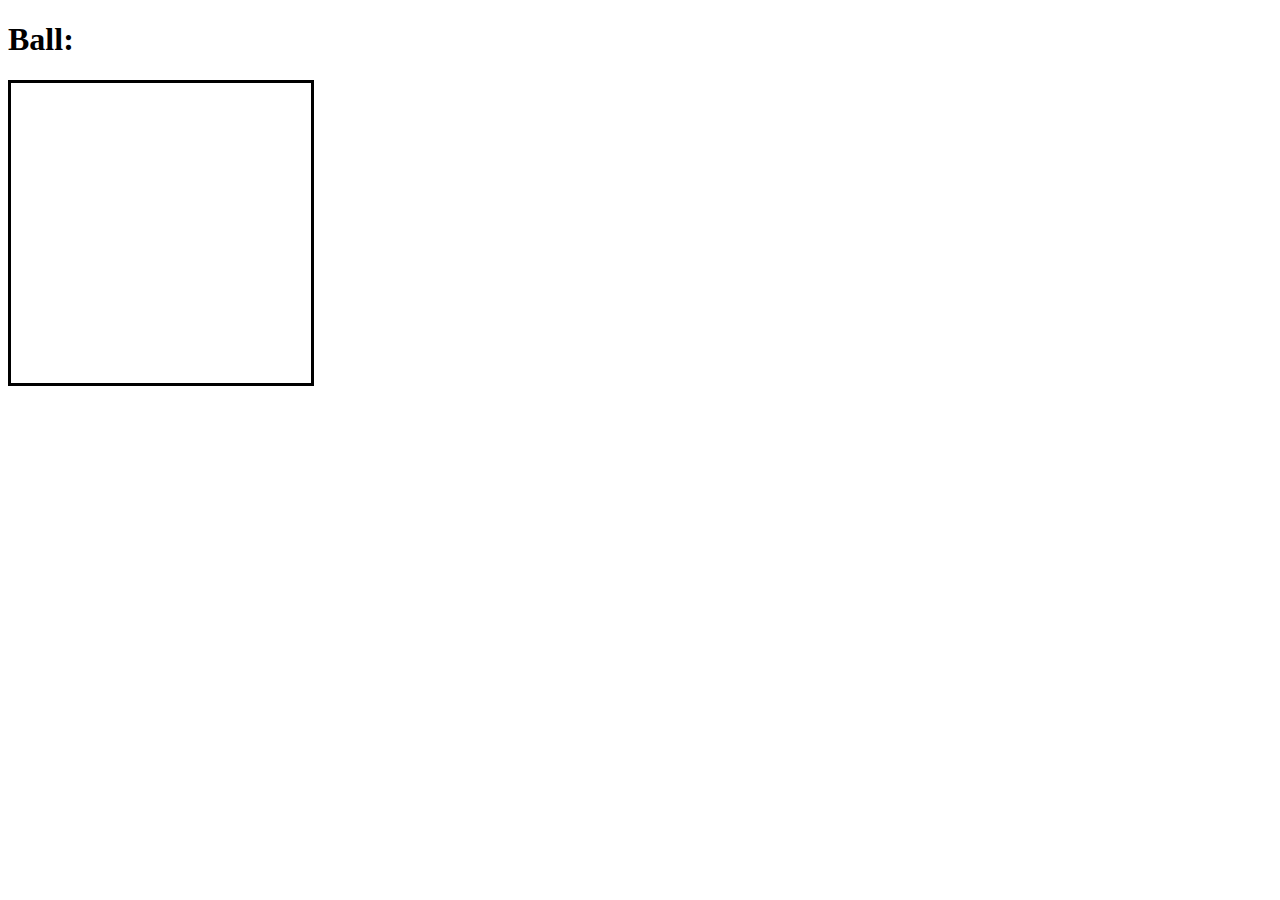
==== test.html @ 8f485a49 "files" ====
<!DOCTYPE html>
<html>
    <head>
        <title>WebPhysics Testing</title>
        <meta charset="UTF-8">
        <link rel="stylesheet" type="text/css" href="./style.css">
    </head>
    <body>
        <h1>Ball:</h1>
        <canvas width="300" height="300"></canvas>
        <script type="module" src="./test.js"></script>
    </body>
</html>
---- style.css ----
canvas {
    border-style: solid;
}
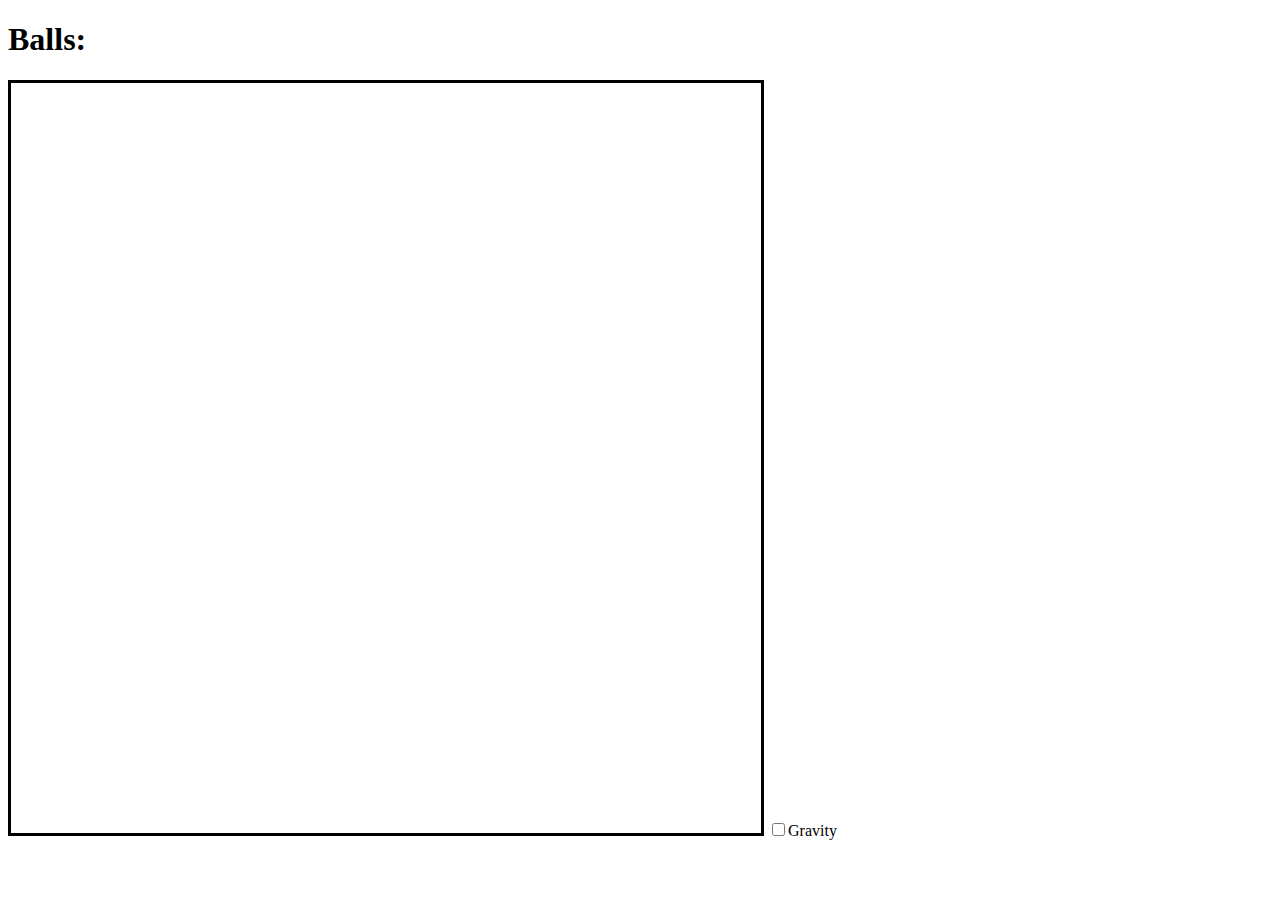
==== commit e51fea17: "First working version" ====
--- a/test.html
+++ b/test.html
@@ -6,8 +6,9 @@
         <link rel="stylesheet" type="text/css" href="./style.css">
     </head>
     <body>
-        <h1>Ball:</h1>
-        <canvas width="300" height="300"></canvas>
+        <h1>Balls:</h1>
+        <canvas width="750" height="750"></canvas>
+        <input type="checkbox">Gravity</input>
         <script type="module" src="./test.js"></script>
     </body>
 </html>--- a/style.css
+++ b/style.css
@@ -1,3 +1,7 @@
 canvas {
     border-style: solid;
+}
+
+input {
+    display: inline-block;
 }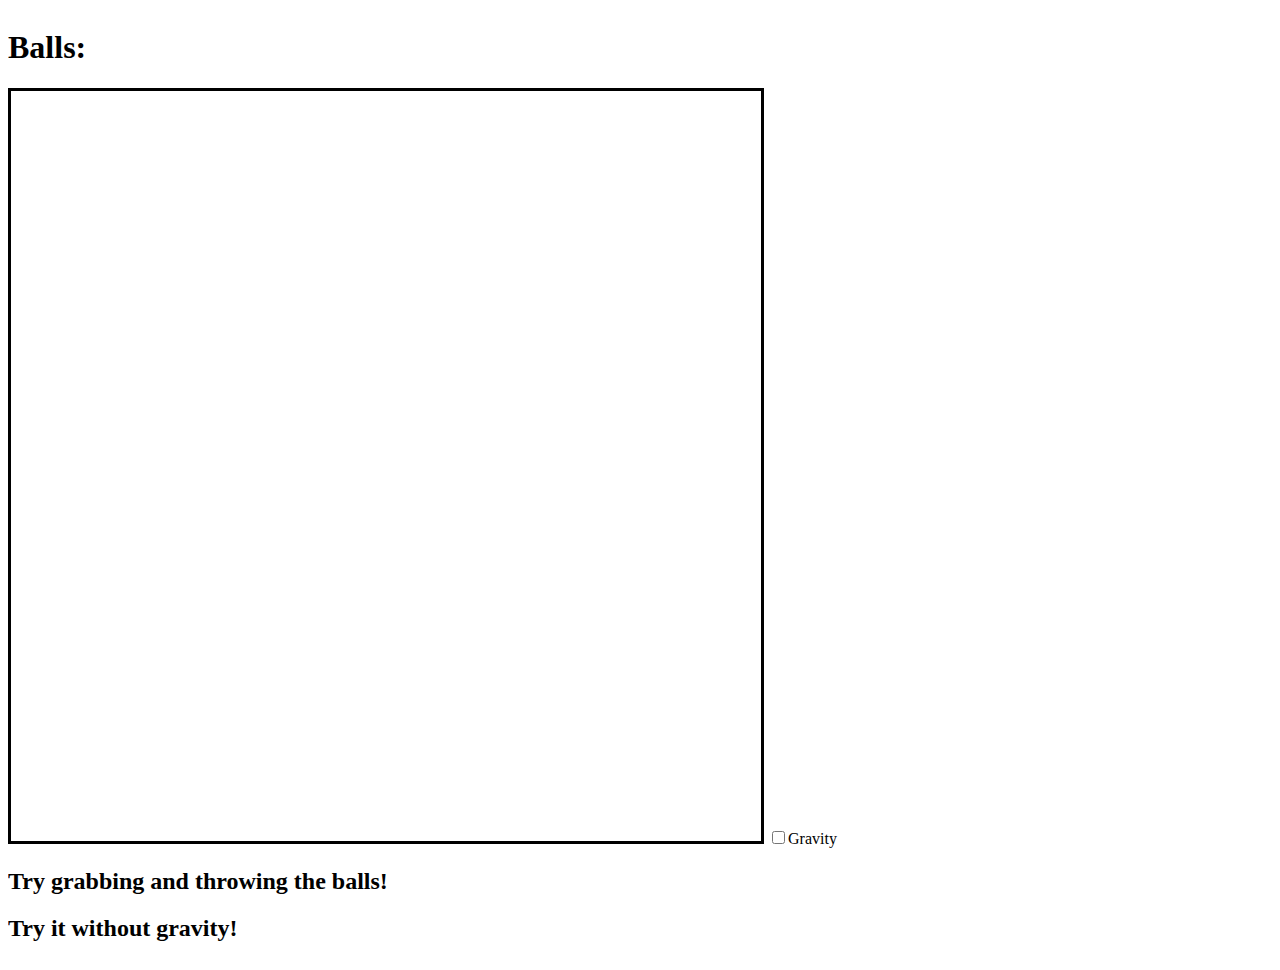
==== commit b7aa61a6: "Added touch recognition" ====
--- a/test.html
+++ b/test.html
@@ -9,6 +9,9 @@
         <h1>Balls:</h1>
         <canvas width="750" height="750"></canvas>
         <input type="checkbox">Gravity</input>
+
+        <h2>Try grabbing and throwing the balls!</h2>
+        <h2>Try it without gravity!</h2>
         <script type="module" src="./test.js"></script>
     </body>
 </html>--- a/style.css
+++ b/style.css
@@ -4,4 +4,10 @@
 
 input {
     display: inline-block;
+}
+
+html, body {overflow-x: hidden}
+
+body { 
+    position: relative;
 }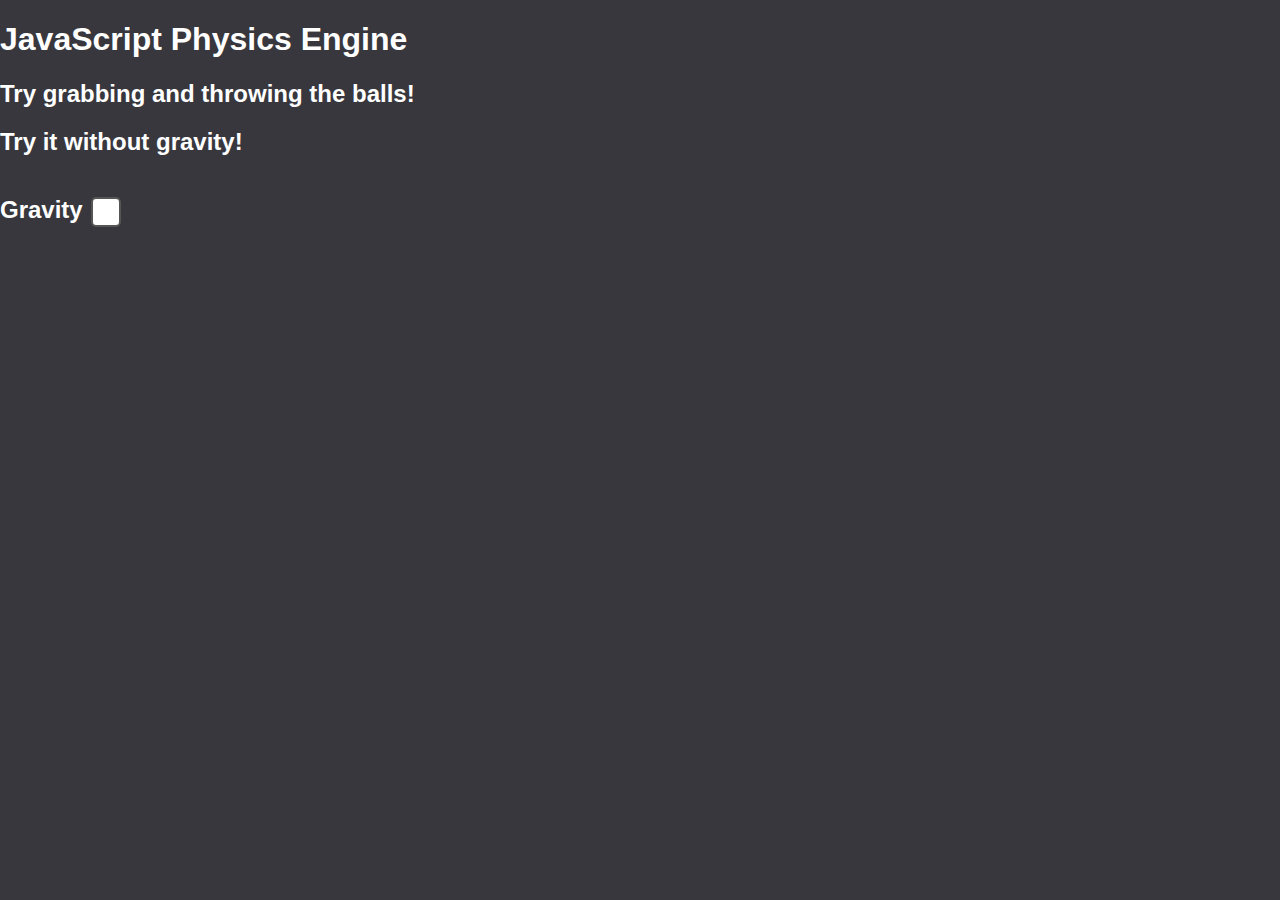
==== commit 9dab541f: "Improved style" ====
--- a/test.html
+++ b/test.html
@@ -1,17 +1,25 @@
 <!DOCTYPE html>
 <html>
     <head>
-        <title>WebPhysics Testing</title>
+        <title>JS Engine</title>
         <meta charset="UTF-8">
         <link rel="stylesheet" type="text/css" href="./style.css">
     </head>
     <body>
-        <h1>Balls:</h1>
-        <canvas width="750" height="750"></canvas>
-        <input type="checkbox">Gravity</input>
-
+        <h1>JavaScript Physics Engine</h1>
         <h2>Try grabbing and throwing the balls!</h2>
         <h2>Try it without gravity!</h2>
-        <script type="module" src="./test.js"></script>
+        
+        <div class="gravity-toggle">
+            <h2>Gravity</h2>
+            <input type="checkbox"></input>
+        </div>
+
+        
+
+        <canvas width="750" height="750"></canvas>
+
+        <script type="module" src="test.js"></script>
+        
     </body>
-</html>+</html>
--- a/style.css
+++ b/style.css
@@ -1,13 +1,35 @@
 canvas {
-    border-style: solid;
+    height: 50vh;
+    width: 100vw;
 }
 
-input {
+input[type='checkbox'] {
+    -webkit-appearance: none;
+    width: 30px;
+    height: 30px;
+    background: white;
+    border-radius: 5px;
+    border: 2px solid #555;
+    vertical-align: middle;
+    margin-top: 0px;
+}
+
+input[type='checkbox']:checked {
+    background-image: url('./Icons/checkmark.svg');
+}
+
+.gravity-toggle h2 {
     display: inline-block;
 }
 
-html, body {overflow-x: hidden}
+html, body {
+    overflow-x: hidden; /*Stop horizontal scroll*/
+    padding: 0px;
+    margin: 0px;
+} 
 
 body { 
-    position: relative;
+    color: white;
+    background-color: #37373D;
+    font-family: Arial, Helvetica, sans-serif;
 }